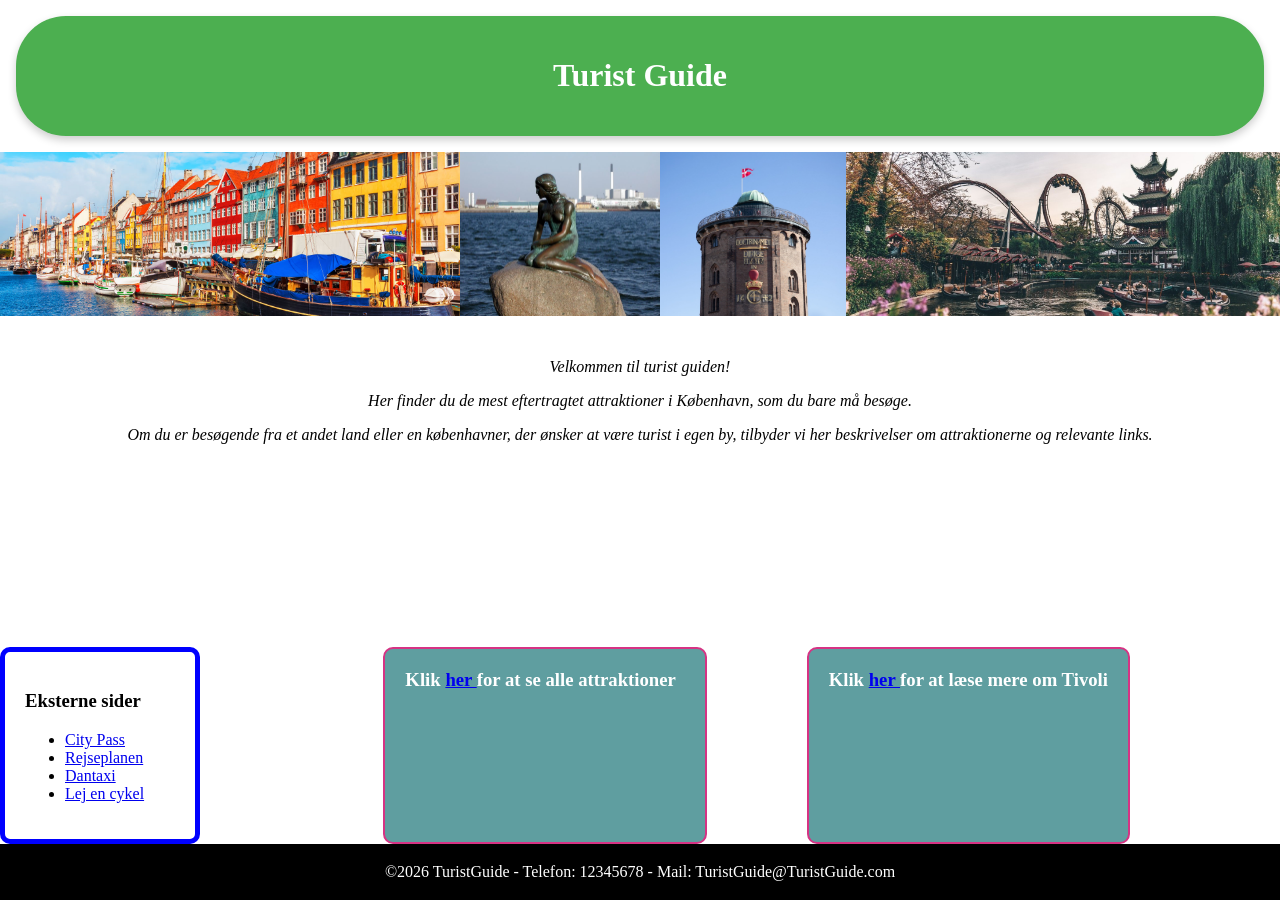
==== src/main/resources/static/index.html @ 47450759 "header and favicon" ====
<!DOCTYPE html>
<html lang="en">
<head>
    <link rel="stylesheet" href="style.css">
    <link rel="icon" type="image/png" href="images/info.PNG">
    <meta charset="UTF-8">
    <meta name="viewport" content="width=device-width, initial-scale=1.0">
    <title>Turist Guide</title>
</head>
<body>
<div class="grid">

    <header>
        <h1>Turist Guide</h1>
    </header>

    <div class="images">
        <img src="images/TG1.jpg" alt="Background picture of Nyhavn">

        <img src="images/TG3.jpg" alt="Background picture of the little mermaid">

        <img src="images/TG4.jpg" alt="Background picture of Rundetårn">

        <img src="images/TG.jpg" alt="Background picture of Tivoli">
    </div>

    <section class="velkommen">
        <p><i>Velkommen til turist guiden!</i></p>
        <p><i>Her finder du de mest eftertragtet attraktioner i København, som du bare må besøge.</i></p>
        <p><i>Om du er besøgende fra et andet land eller en københavner, der ønsker at være turist i egen by, tilbyder
            vi her beskrivelser om attraktionerne og relevante links.</i></p>
    </section>

    <nav>
        <div class="box">
            <h3>Eksterne sider</h3>
            <ul>
                <li>
                    <a href="https://www.publictransport.dk/?gad_source=1&gad_campaignid=21354478750&gbraid=0AAAAAp9lQb8iV87klY0eNayVsJD3SATgL&gclid=Cj0KCQjwkt_UBhDMARIsALpnOAwp7IUP9wRvAfO8HP_fgTXF30QwHq_fUINC1Tf171FPbahQzvBeq1MaAoP4EALw_wcB">City
                        Pass</a></li>
                <li><a href="https://www.rejseplanen.dk/webapp/#!P|TP!histId|0!histKey|H910521">Rejseplanen</a></li>
                <li>
                    <a href="https://dantaxi.dk/?gad_source=1&gad_campaignid=22803504203&gbraid=0AAAAADlbdCKThs5_YWX6ii9U02-Lo-RFu&gclid=Cj0KCQjwkt_UBhDMARIsALpnOAyaSEHn4paKN8oowmTlScHjQ7_gvF3lp3mm2hhWO7fu-hWq7KxFX9saAlKBEALw_wcB">Dantaxi</a>
                </li>
                <li><a href="https://www.donkey.bike/da/cities/copenhagen">Lej en cykel</a></li>
            </ul>
        </div>
    </nav>

   <main>
        <div class="box-button">
            <h3>Klik <a href="http://localhost:8080/attractions">her </a>for at se alle attraktioner</h3>
        </div>

        <div class="box-button">
            <h3>Klik <a href="http://localhost:8080/attractions/Tivoli">her </a>for at læse mere om Tivoli</h3>
        </div>
   </main>

    <footer>
        <p>©2026 TuristGuide - Telefon: 12345678 - Mail: TuristGuide@TuristGuide.com</p>
    </footer>

</div>
</body>
</html>
---- src/main/resources/static/style.css ----
/*CSS har per default noget margen. Det fjerner jeg her, så vi selv har fuld kontrol over det.*/
body {
    margin: 0;
}

.grid {
    display: grid;
    grid-template-areas:
        "header header"
        "images images"
        "velkommen velkommen"
        "nav main"
        "footer footer";
    grid-template-columns: 1fr auto;
    grid-template-rows: auto auto 1fr auto auto;
    min-height: 100vh; /*vh står for view heigh, ie skærmens højdet*/
    max-width: 100vw;
}

.images {
    grid-area: images;
    display: inline-flex;
    justify-content: space-evenly;
    flex-direction: row;
    flex-wrap: nowrap; /* Stopper den fra at gå ned på næste linje*/
    flex: 0 1 auto;
    overflow: hidden;

    img {
        min-width: 0;
        max-height: 14em;

        /*Åbenbart er flex items' default min-width "auto" i stedet for 0
        Det bliver ved med at override enhver anden (mindre) størrelse
        hvis man ikke selv sætter min-width til noget mindre.*/
    }
}

header {
    grid-area: header;
    background-color: #4caf50;
    color: white;
    padding: 20px;
    text-align: center;
    box-shadow: 0 4px 8px rgba(0,0,0,0.2);
    border-radius: 50px;
    margin: 1em;
}

.velkommen {
    grid-area: velkommen;
    text-align: center;
    padding: 2%;
}

main {
    grid-area: main;
    display: grid;
    grid-template-columns: 1fr 1fr;
    grid-template-rows: auto;
    gap: 100px;
    margin-right: 150px;
}

nav {
    grid-area: nav;
    display: grid;
    grid-template-columns: 200px;

}

.box {
    background-color: white;
    border: 5px solid blue;
    border-radius: 10px;
    padding: 20px;
}

footer {
    grid-area: footer;
    padding: 3px;
    background-color: black;
    color: white;
    text-align: center;
}

.box-button {
    color: purple;
    background-color: cadetblue;
    border: 2px solid #d63384;
    border-radius: 10px;
    padding: 20px;
}

.box-button h3 {
    color: white;
    margin-top: 0;
}

.box-button:hover {
    background-color: beige;
}
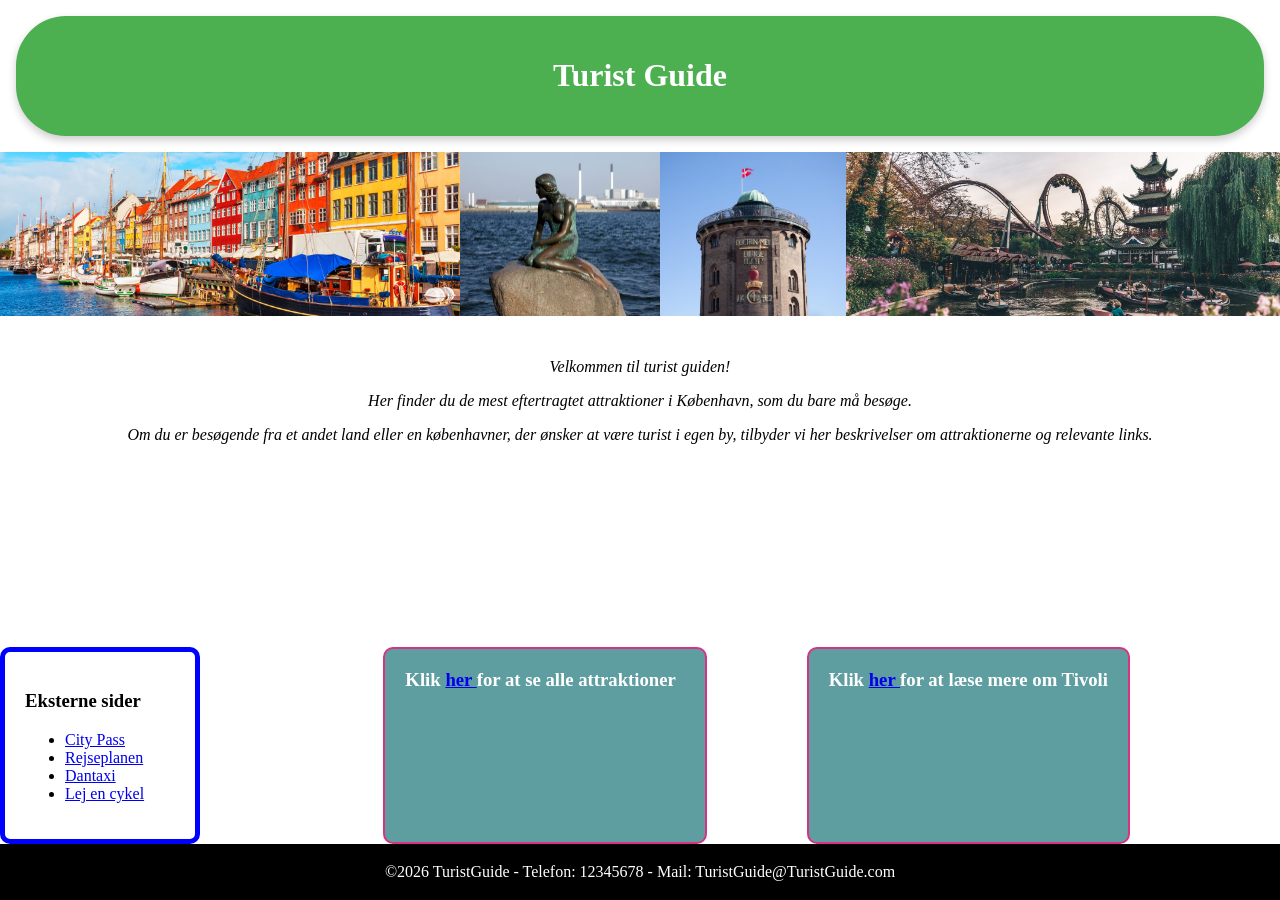
==== commit ae0d93a3: "index.css omdøbt til indexStyle.css" ====
--- a/src/main/resources/static/index.html
+++ b/src/main/resources/static/index.html
@@ -1,7 +1,7 @@
 <!DOCTYPE html>
 <html lang="en">
 <head>
-    <link rel="stylesheet" href="style.css">
+    <link rel="stylesheet" href="indexStyle.css">
     <link rel="icon" type="image/png" href="images/info.PNG">
     <meta charset="UTF-8">
     <meta name="viewport" content="width=device-width, initial-scale=1.0">
--- a/src/main/resources/static/indexStyle.css
+++ b/src/main/resources/static/indexStyle.css
@@ -0,0 +1,103 @@
+
+/*CSS har per default noget margen. Det fjerner jeg her, så vi selv har fuld kontrol over det.*/
+body {
+    margin: 0;
+}
+
+.grid {
+    display: grid;
+    grid-template-areas:
+        "header header"
+        "images images"
+        "velkommen velkommen"
+        "nav main"
+        "footer footer";
+    grid-template-columns: 1fr auto;
+    grid-template-rows: auto auto 1fr auto auto;
+    min-height: 100vh; /*vh står for view heigh, ie skærmens højdet*/
+    max-width: 100vw;
+}
+
+.images {
+    grid-area: images;
+    display: inline-flex;
+    justify-content: space-evenly;
+    flex-direction: row;
+    flex-wrap: nowrap; /* Stopper den fra at gå ned på næste linje*/
+    flex: 0 1 auto;
+    overflow: hidden;
+
+    img {
+        min-width: 0;
+        max-height: 14em;
+
+        /*Åbenbart er flex items' default min-width "auto" i stedet for 0
+        Det bliver ved med at override enhver anden (mindre) størrelse
+        hvis man ikke selv sætter min-width til noget mindre.*/
+    }
+}
+
+header {
+    grid-area: header;
+    background-color: #4caf50;
+    color: white;
+    padding: 20px;
+    text-align: center;
+    box-shadow: 0 4px 8px rgba(0,0,0,0.2);
+    border-radius: 50px;
+    margin: 1em;
+}
+
+.velkommen {
+    grid-area: velkommen;
+    text-align: center;
+    padding: 2%;
+}
+
+main {
+    grid-area: main;
+    display: grid;
+    grid-template-columns: 1fr 1fr;
+    grid-template-rows: auto;
+    gap: 100px;
+    margin-right: 150px;
+}
+
+nav {
+    grid-area: nav;
+    display: grid;
+    grid-template-columns: 200px;
+
+}
+
+.box {
+    background-color: white;
+    border: 5px solid blue;
+    border-radius: 10px;
+    padding: 20px;
+}
+
+footer {
+    grid-area: footer;
+    padding: 3px;
+    background-color: black;
+    color: white;
+    text-align: center;
+}
+
+.box-button {
+    color: purple;
+    background-color: cadetblue;
+    border: 2px solid #d63384;
+    border-radius: 10px;
+    padding: 20px;
+}
+
+.box-button h3 {
+    color: white;
+    margin-top: 0;
+}
+
+.box-button:hover {
+    background-color: beige;
+}
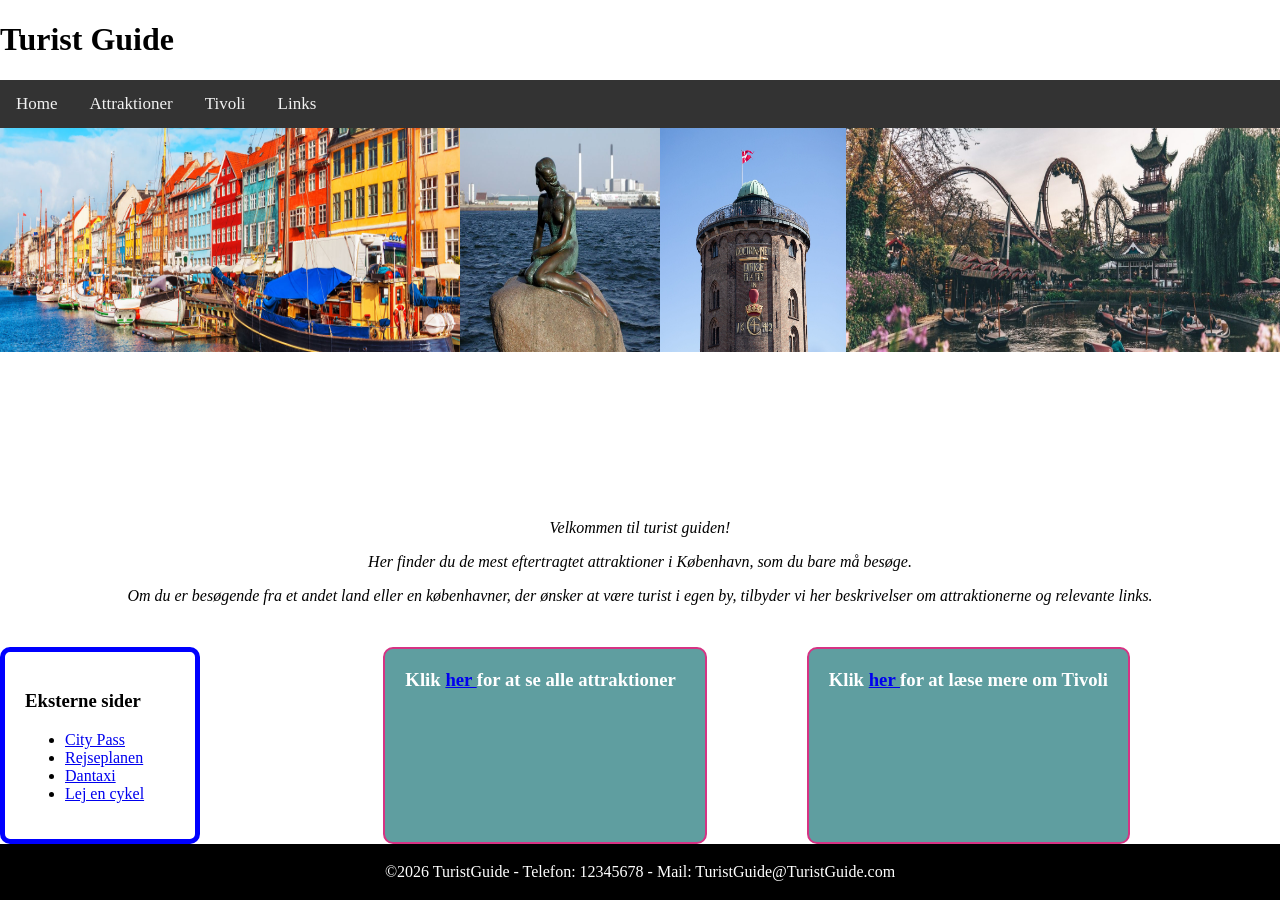
==== commit 0715fef3: "Enum Tags, Tilføjet editAttraction.html samt css" ====
--- a/src/main/resources/static/index.html
+++ b/src/main/resources/static/index.html
@@ -22,6 +22,26 @@
         <img src="images/TG4.jpg" alt="Background picture of Rundetårn">
 
         <img src="images/TG.jpg" alt="Background picture of Tivoli">
+    </div>
+
+    <div class="navBar">
+        <a href="/">Home</a>
+        <a href="attractions">Attraktioner</a>
+        <a href="attractions/Tivoli">Tivoli</a>
+        <div class="dropdown">Links
+            <div class="dropdown-content">
+                <ul>
+                    <li>
+                        <a href="https://www.publictransport.dk/?gad_source=1&gad_campaignid=21354478750&gbraid=0AAAAAp9lQb8iV87klY0eNayVsJD3SATgL&gclid=Cj0KCQjwkt_UBhDMARIsALpnOAwp7IUP9wRvAfO8HP_fgTXF30QwHq_fUINC1Tf171FPbahQzvBeq1MaAoP4EALw_wcB">City
+                            Pass</a></li>
+                    <li><a href="https://www.rejseplanen.dk/webapp/#!P|TP!histId|0!histKey|H910521">Rejseplanen</a></li>
+                    <li>
+                        <a href="https://dantaxi.dk/?gad_source=1&gad_campaignid=22803504203&gbraid=0AAAAADlbdCKThs5_YWX6ii9U02-Lo-RFu&gclid=Cj0KCQjwkt_UBhDMARIsALpnOAyaSEHn4paKN8oowmTlScHjQ7_gvF3lp3mm2hhWO7fu-hWq7KxFX9saAlKBEALw_wcB">Dantaxi</a>
+                    </li>
+                    <li><a href="https://www.donkey.bike/da/cities/copenhagen">Lej en cykel</a></li>
+                </ul>
+            </div>
+        </div>
     </div>
 
     <section class="velkommen">
--- a/src/main/resources/static/indexStyle.css
+++ b/src/main/resources/static/indexStyle.css
@@ -8,6 +8,7 @@
     display: grid;
     grid-template-areas:
         "header header"
+        "navBar navBar"
         "images images"
         "velkommen velkommen"
         "nav main"
@@ -37,7 +38,7 @@
     }
 }
 
-header {
+#main-header {
     grid-area: header;
     background-color: #4caf50;
     color: white;
@@ -46,6 +47,63 @@
     box-shadow: 0 4px 8px rgba(0,0,0,0.2);
     border-radius: 50px;
     margin: 1em;
+}
+
+.navBar {
+    grid-area: navBar;
+    background-color: #333;
+    overflow: hidden;
+}
+
+.navBar a {
+    float: left;
+    color: #f2f2f2;
+    text-align: center;
+    padding: 14px 16px;
+    text-decoration: none;
+    font-size: 17px;
+}
+
+.navBar a:hover {
+    background-color: #ddd;
+    color: white;
+}
+
+.dropdown {
+    float: left;
+    overflow: hidden;
+    color: #f2f2f2;
+    text-align: center;
+    padding: 14px 16px;
+    text-decoration: none;
+    font-size: 17px;
+}
+
+.dropdown-content {
+    display: none;
+    position: absolute;
+    background-color: #333;
+    min-width: 160px;
+    box-shadow: 0px 8px 16px 0px rgba(0,0,0,0.2);
+    z-index: 1;
+}
+
+.dropdown-content a {
+    float: none;
+    color: white;
+    padding: 12px 16px;
+    text-decoration: none;
+    display: block;
+    text-align: left;
+}
+
+.dropdown-content a:hover {
+    background-color: #ddd;
+    color: white;
+}
+
+.dropdown:hover .dropdown-content {
+    display: block;
 }
 
 .velkommen {
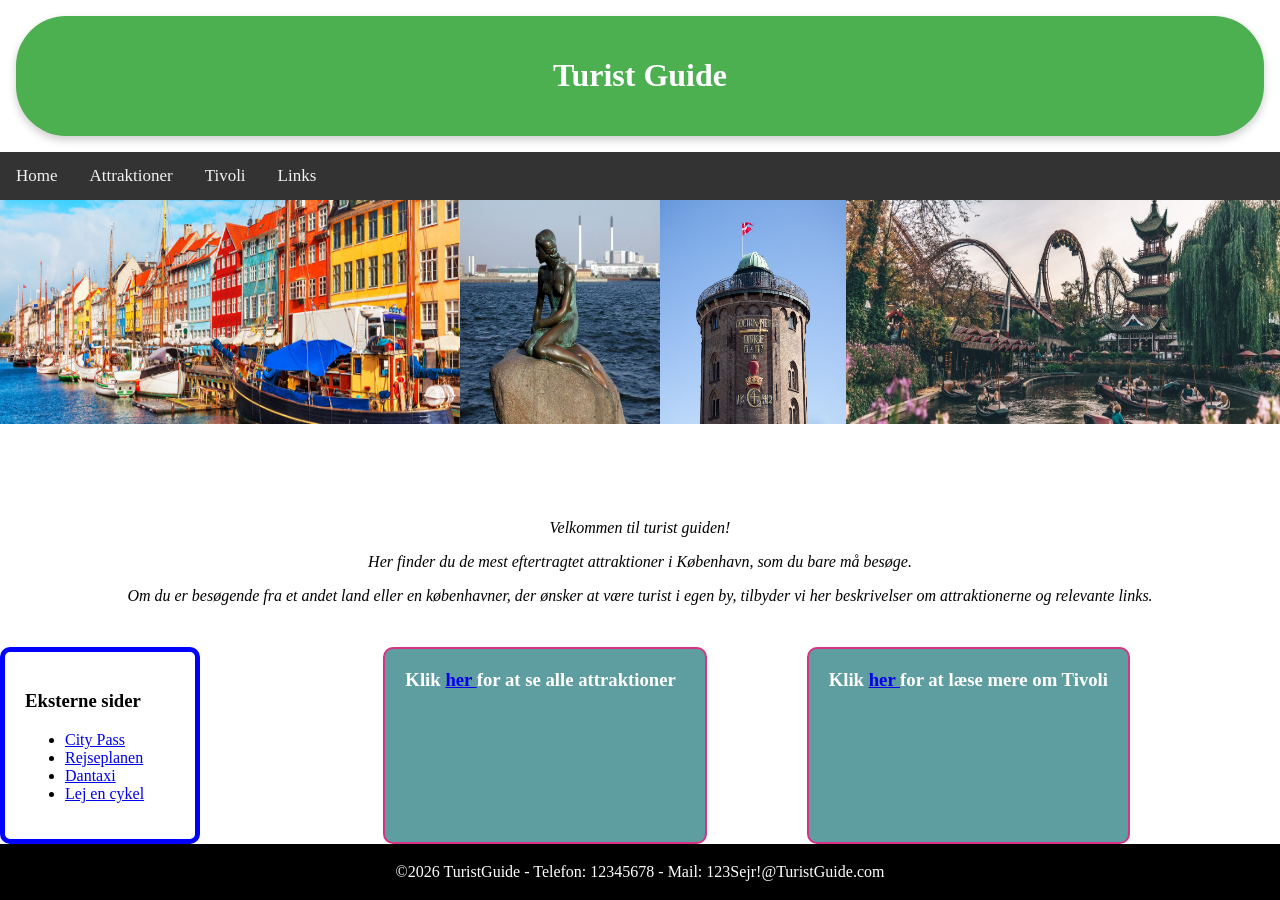
==== commit a413770f: "Ændret lidt visuelt i update, og ændret mailadressen i index's footer til gruppenavnet" ====
--- a/src/main/resources/static/index.html
+++ b/src/main/resources/static/index.html
@@ -78,7 +78,7 @@
    </main>
 
     <footer>
-        <p>©2026 TuristGuide - Telefon: 12345678 - Mail: TuristGuide@TuristGuide.com</p>
+        <p>©2026 TuristGuide - Telefon: 12345678 - Mail: 123Sejr!@TuristGuide.com</p>
     </footer>
 
 </div>
--- a/src/main/resources/static/indexStyle.css
+++ b/src/main/resources/static/indexStyle.css
@@ -38,7 +38,7 @@
     }
 }
 
-#main-header {
+header {
     grid-area: header;
     background-color: #4caf50;
     color: white;
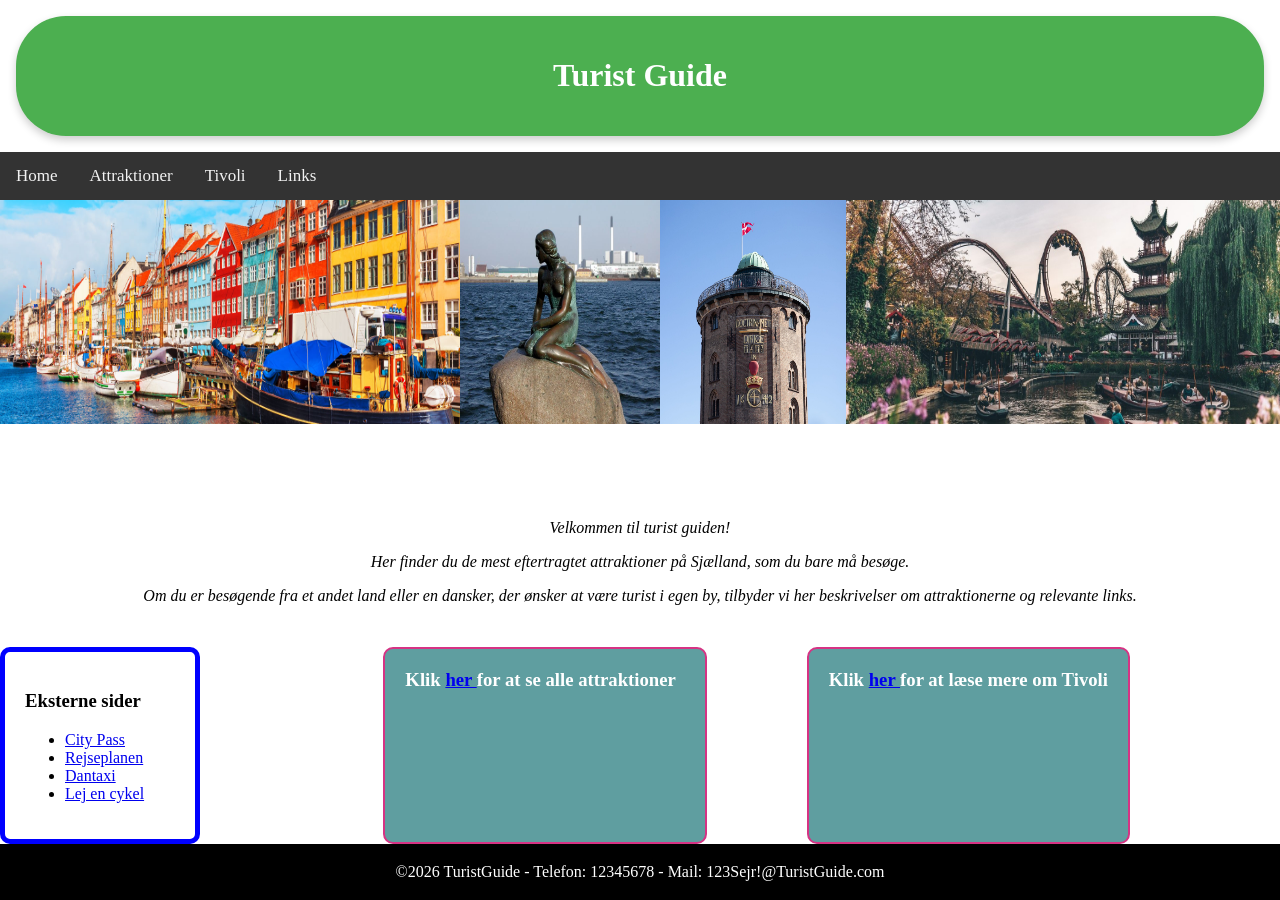
==== commit d19d6f12: "Slettet udkommenteret kode og "udvidet" vores område fra KBH til sjælland i index.html i velkommen-s" ====
--- a/src/main/resources/static/index.html
+++ b/src/main/resources/static/index.html
@@ -46,8 +46,8 @@
 
     <section class="velkommen">
         <p><i>Velkommen til turist guiden!</i></p>
-        <p><i>Her finder du de mest eftertragtet attraktioner i København, som du bare må besøge.</i></p>
-        <p><i>Om du er besøgende fra et andet land eller en københavner, der ønsker at være turist i egen by, tilbyder
+        <p><i>Her finder du de mest eftertragtet attraktioner på Sjælland, som du bare må besøge.</i></p>
+        <p><i>Om du er besøgende fra et andet land eller en dansker, der ønsker at være turist i egen by, tilbyder
             vi her beskrivelser om attraktionerne og relevante links.</i></p>
     </section>
 
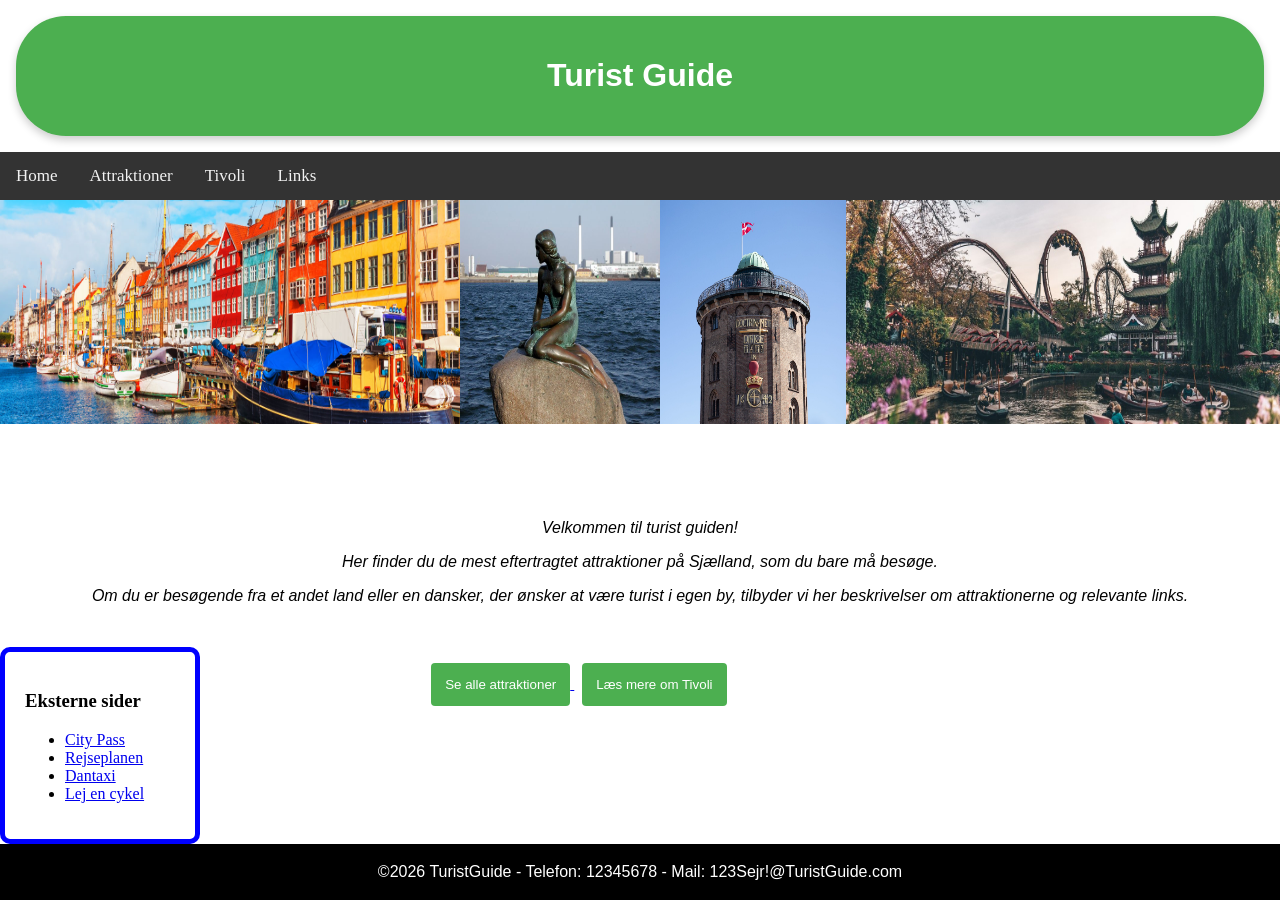
==== commit 8aec11a1: "added style to index" ====
--- a/src/main/resources/static/index.html
+++ b/src/main/resources/static/index.html
@@ -2,6 +2,7 @@
 <html lang="en">
 <head>
     <link rel="stylesheet" href="indexStyle.css">
+    <link rel="stylesheet" href="common.css">
     <link rel="icon" type="image/png" href="images/info.PNG">
     <meta charset="UTF-8">
     <meta name="viewport" content="width=device-width, initial-scale=1.0">
@@ -68,13 +69,16 @@
     </nav>
 
    <main>
-        <div class="box-button">
-            <h3>Klik <a href="http://localhost:8080/attractions">her </a>for at se alle attraktioner</h3>
-        </div>
+       <div>
+           <a href="/attractions">
+               <button type="button">Se alle attraktioner</button>
+           </a>
 
-        <div class="box-button">
-            <h3>Klik <a href="http://localhost:8080/attractions/Tivoli">her </a>for at læse mere om Tivoli</h3>
-        </div>
+           <a href="/attractions/Tivoli">
+               <button type="button">Læs mere om Tivoli</button>
+           </a>
+       </div>
+
    </main>
 
     <footer>
--- a/src/main/resources/static/common.css
+++ b/src/main/resources/static/common.css
@@ -0,0 +1,23 @@
+p, h1 {
+    font-family: Poppins, sans-serif;
+}
+
+button {
+    background-color: #4CAF50;
+    color: white;
+    padding: 14px;
+    margin-left: 8px;
+    margin-top: 16px;
+    border: none;
+    border-radius: 4px;
+    cursor: pointer;
+}
+
+button:hover {
+    background-color: #287a48;
+}
+
+.horizontal-container {
+    display: flex;
+    flex-direction: row;
+}
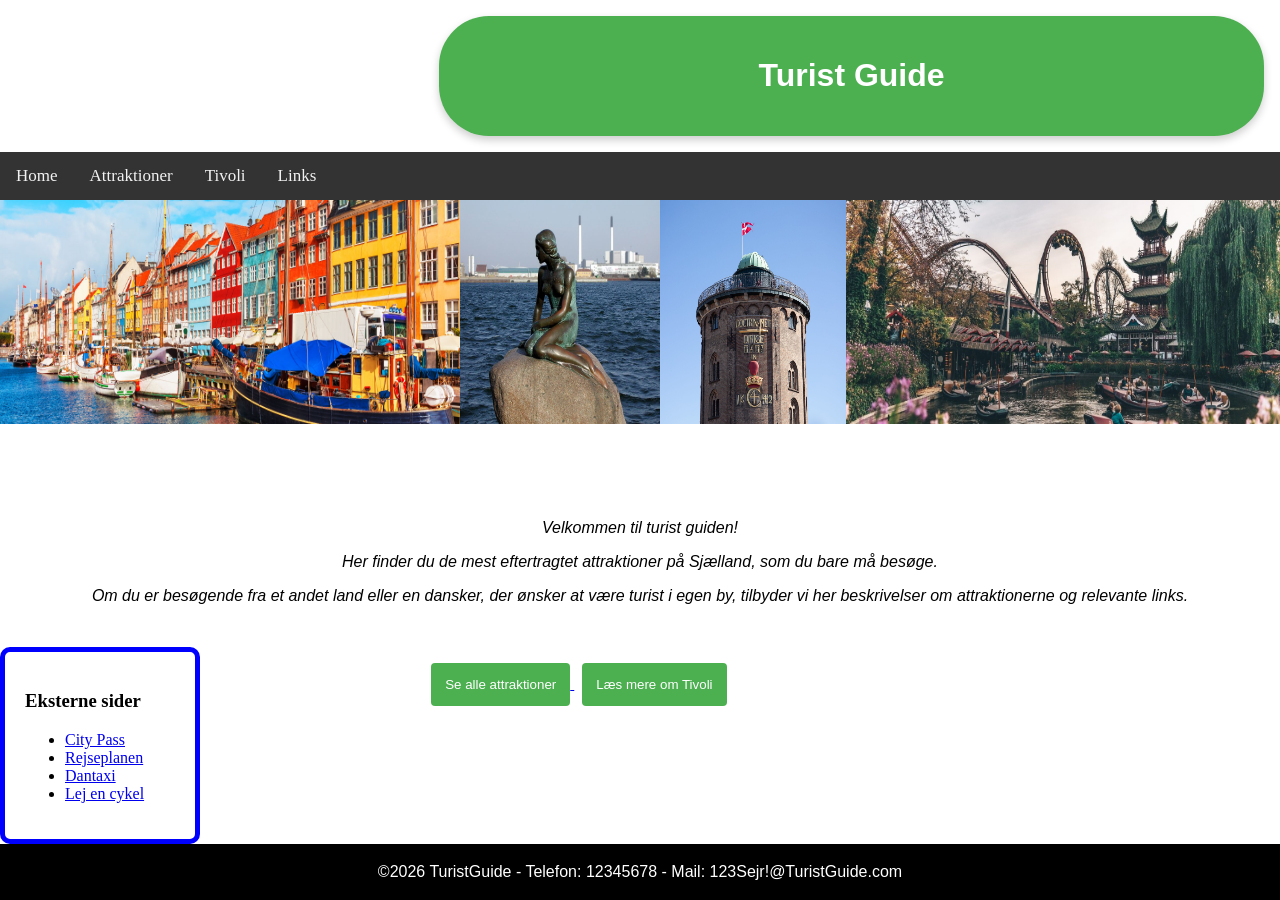
==== commit 50c9f524: "Attraktioner kan slettes, link peger på de rette endpoints (id)" ====
--- a/src/main/resources/static/index.html
+++ b/src/main/resources/static/index.html
@@ -28,7 +28,7 @@
     <div class="navBar">
         <a href="/">Home</a>
         <a href="attractions">Attraktioner</a>
-        <a href="attractions/Tivoli">Tivoli</a>
+        <a href="attractions/1">Tivoli</a>
         <div class="dropdown">Links
             <div class="dropdown-content">
                 <ul>
--- a/src/main/resources/static/indexStyle.css
+++ b/src/main/resources/static/indexStyle.css
@@ -7,7 +7,7 @@
 .grid {
     display: grid;
     grid-template-areas:
-        "header header"
+        "hea3der header"
         "navBar navBar"
         "images images"
         "velkommen velkommen"
